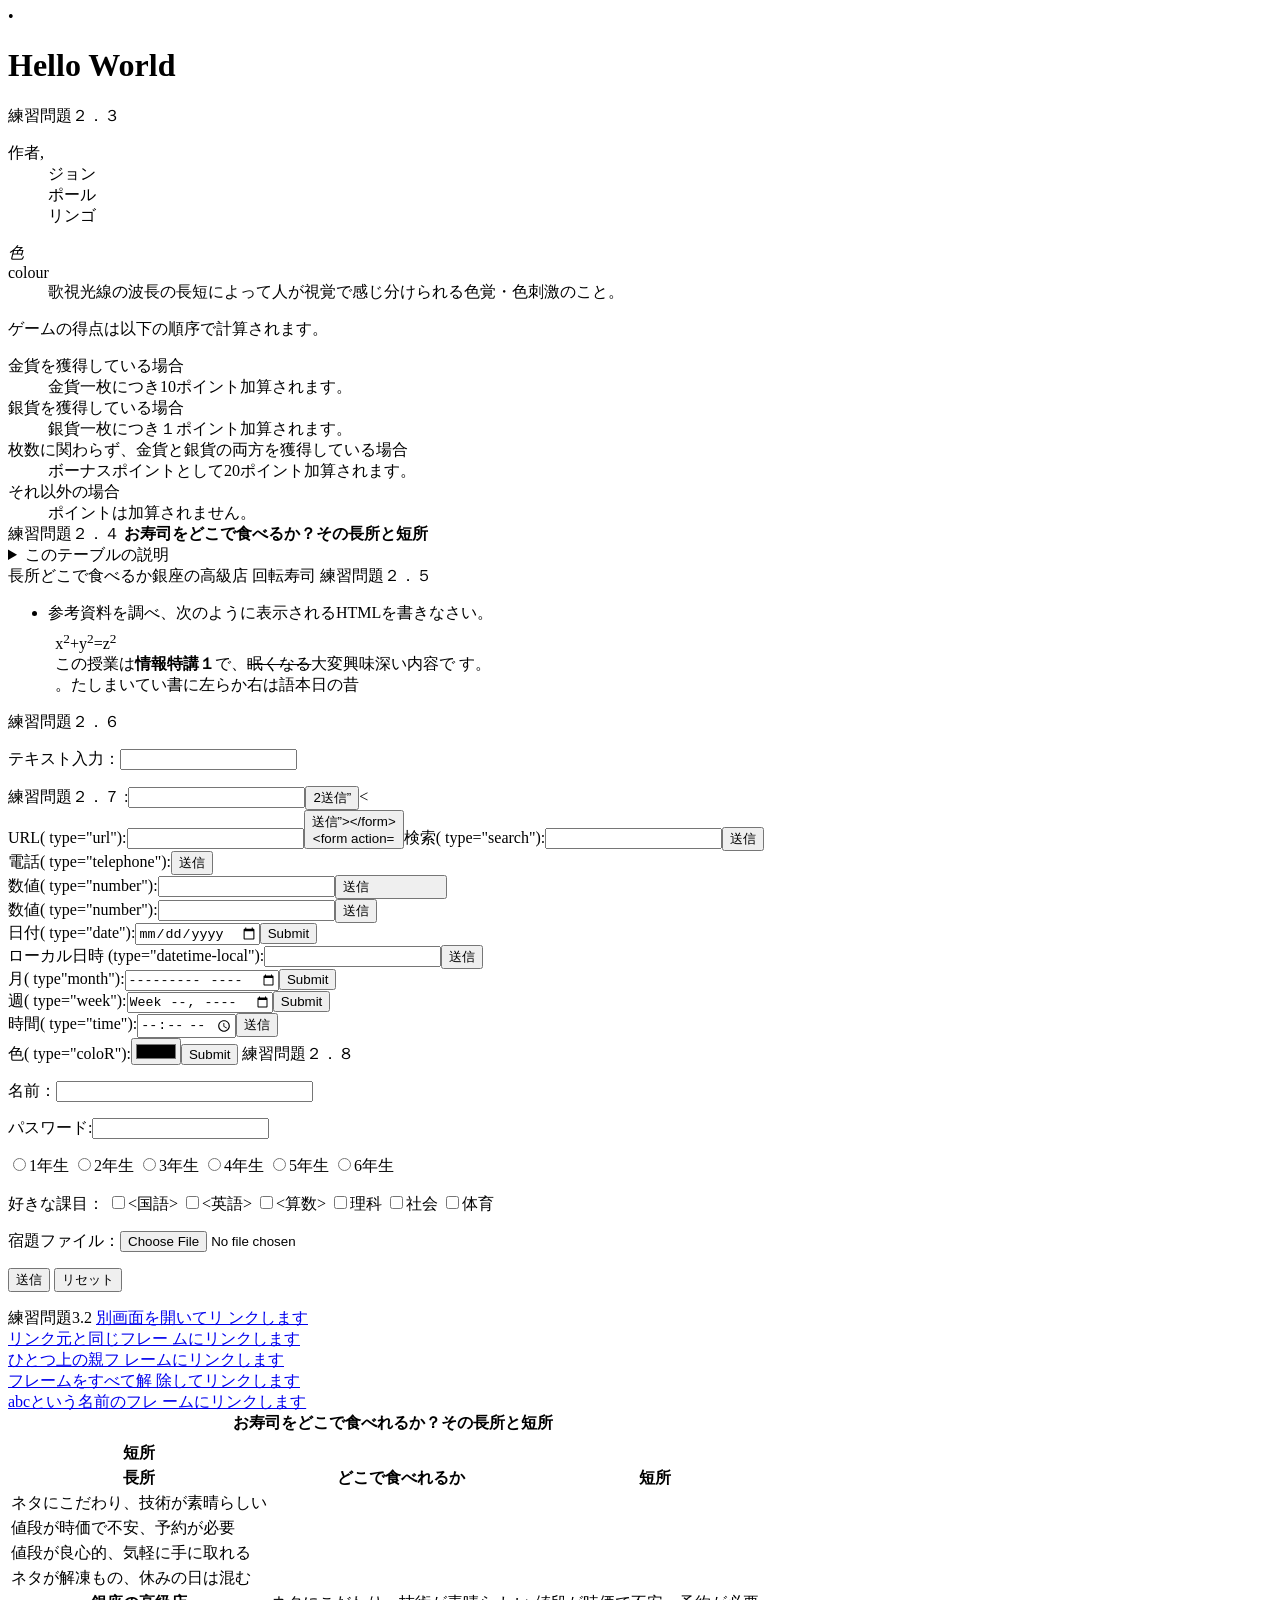
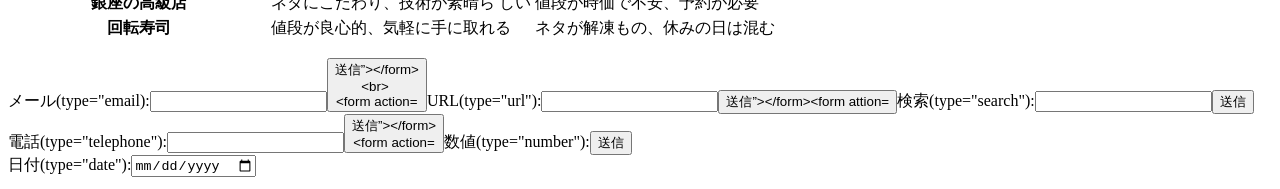
==== index.html @ e2a6c134 "Update index.html" ====
<!DOCTYPE html>
<html lang="ja">
<head>
<meta charset="UTF-8">
    <title>Hello World</title>
</head>
  <body>
•    <h1>Hello World</h1>
  </body>
練習問題２．３
<dl>
<dt>作者,</dt>
<dd>ジョン</dd>
<dd>ポール</dd>
<dd>リンゴ</dd>
</dl>

<dl>
<dt lang="ja"><dfn>色</dfn></dt>
<dt lang="en-US"><dfn></dfn>   
<dt lang="en-GB"<dfn>colour</dfn></dt> 
<dd>歌視光線の波長の長短によって人が視覚で感じ分けられる色覚・色刺激のこと。</dd>
<p>ゲームの得点は以下の順序で計算されます。</p>
</p>
<dl>
<dt>金貨を獲得している場合</dt>
<dd>金貨一枚につき10ポイント加算されます。</dd>    
<dt>銀貨を獲得している場合</dt> 
<dd>銀貨一枚につき１ポイント加算されます。</dd>
<dt>枚数に関わらず、金貨と銀貨の両方を獲得している場合</dt>
<dd>ボーナスポイントとして20ポイント加算されます。</dd>
<dt>それ以外の場合</dt>
<dd>ポイントは加算されません。</dd>
練習問題２．４
<table>
<capion>
<strong>お寿司をどこで食べるか？その長所と短所</strong>
<details>
<summary>このテーブルの説明</summary>
<p>以下のテーブルでは、２番目のカラムに寿司屋のタイプが入れられ
ています。その左側にそのようなタイプのお店でお寿司を食べる場合
の長所が、右側に短所が入れられています。</p>   
</details>
</capion>
<thead>
<tr><tr>長所</tr><tr>どこで食べるか</tr><th>短所</th> </th>
</thead>
<thead>
<tr><th>長所</th><th>どこで食べれるか</th><th>短所</th></tr>
</thead>
<tbody>
<tr><td>ネタにこだわり、技術が素晴らしい</td><tr>銀座の高級店
</th><td>値段が時価で不安、予約が必要</td></th>
<tr><td>値段が良心的、気軽に手に取れる</td><tr>回転寿司   
</th><td>ネタが解凍もの、休みの日は混む</td></tr>
<tabie>
<caption>
<strong>お寿司をどこで食べれるか？その長所と短所</strong>    
</caption>
<thead>
<tr><th>銀座の高級店</th><td>ネタにこだわり、技術が素晴ら
しい</td><td>値段が時価で不安、予約が必要</td></tr>
<tr><th>回転寿司</th><td>値段が良心的、気軽に手に取れる
</td><td>ネタが解凍もの、休みの日は混む</td></tr>    
</tbody>
</thead> 
練習問題２．５
<ul>
<li>参考資料を調べ、次のように表示されるHTMLを書きなさい。
<p
style="margin:1ex">x<sup>2</sup>+y<sup>2</sup>=z<sup>2</sup>
<br>
この授業は<b>情報特講１</b>で、<s>眠くなる</s>大変興味深い内容で
す。<br>
<bdo dir="rtl">昔の日本語は右から左に書いていました。</bdo></p>    
</li>
</ul>
練習問題２．６
<!DOCTYPE html>
<html lang-"ja">
<head>
 <meta charset="utf-8">
 <title>練習問題2.6</title>
</head>
<body>
<p>テキスト入力：<input type="text"></p>    
</body>
</html>

練習問題２．７
<form action="xxx.php"method="post><label>メール(
type="email">:<input type="email"
name="email"></label><input type="submit"value=2送信”><</form>

<br>
<form action="xxx.php"method="post"><label><label>URL(
type="url"):<input type="url"></label><input 
type="submit"value="送信”></form>
<form action="xxx.php"method="post"><label>検索(
type="search"):<input type="search"
name="search"></label><input type="submit"value="送信
"></form>
<form action="xxx.php"method="post"><label>電話(
type="telephone"):<input type="submit"value="送信
"></form>
<form action="xxx.php"method="post"><label>数値(
type="number"):<input type="number"
name="numbeR"></label><input type="submit"value="送信                   
"></form>
<form action="xxx.php"method="post"><label></label>数値(
type="number"):<input type="number"
name="number"></label><input type="submit"value="送信
"></form>
<form action="xxx.php"method="post"><label>日付(
type="date"):<input type="date"
name="date"></label><input type="submit"value"送信"
></form>    
<form action="xxx.php"method="post"><label>ローカル日時
(type="datetime-local"):<input type="datetime-lacal"
name="datetime-local"></label><input type="submit"
value="送信"></form>
<form action="xxx.php"method="post"><labei>月(
type"month"):<input type="month"
name="month"></labei><input type="submit"vaiue"送信
"></form>
<form action="xxx.php"method="post"><labei>週(
type="week"):<input type="week"    
name"week"></labei><input type="submit"vaslue="送信
"></form>
<form action="xxx.php"method="post"><label>時間(
type="time"):<input type="time"
name="time"></label><input type="submit"value="送信
"></form>                        
<form action="xxx.php"method="post"><label>色(
type="coloR"):<input type="color"
name="color"></label><input type="submit"value"送信
”></form>
練習問題２．８    
<p><label>名前：<input type="text"name="name"size="30"maxlength="20"</label></p>
<p><label>パスワード:<input type="password"name=pass"size="6"
maxlength</label></p>
<P>
<label><input type="radio"name="gakunen"value="1">1年生</label>
<label><input type="radio"name="gakunen"value="2">2年生</label>
<label><input type="radio"name="gakunen"value="3">3年生</label>
<label><input type="radio"name="gakunen"value="4">4年生</label>
<label><input type="radio"name="gakunen"value="5">5年生</label>
<label><input type="radio"name="gakunen"value="6">6年生</label>
</P>
<p>好きな課目：
<label><input type="checkbox"name="kamoku"value="kokugo"><国語></label>
<label><input type="checkbox"name="kamoku"value="eigop"><英語></label>
<label><input type="checkbox"name="kamoku"value="sansu"><算数></label>
<label><input type="checkbox" name="kamoku" value="rika">理科</label>
<label><input type="checkbox" name="kamoku" value="syakai">社会</label>
<label><input type="checkbox" name="kamoku" value="taiiku">体育</label>
<p><label>宿題ファイル：<input type="file" name="syukudai"></label></p>
<p>
<input type="submit" value="送信">
<input type="reset" value="リセット">
</p>
練習問題3.2
<a href="a.html" target="_blank">別画面を開いてリ
ンクします</a><br>
<a href="a.html" target="_self">リンク元と同じフレー
ムにリンクします</a><br>
<a href="a.html" target="_parent">ひとつ上の親フ
レームにリンクします</a><br>
<a href="a.html" target="_top">フレームをすべて解
除してリンクします</a><br>
<a href="a.html" target="abc">abcという名前のフレ
ームにリンクします</a><br>
 



                  
                 
</tbody>


</table>
</dl>
<form action="xxx.php" method="post"><labet>メール(type="email):<input type="email"name="email"></label><input type="submit"value="送信”></form>
<br> 
<form action="xxx.php"method="post"><last>URL(type="url"):<input type="url"name="url"></label><input type="submit"value="送信”></form><form attion="xxx.php"method="post"<last>検索(type="search"):<input type="search"name="search"></label><input type="submit" value="送信"></form><form action="xxx.php"method="post"><label>電話(type="telephone"):<input type="tel"name="tel"></label><input type="submit"value="送信”></form>
<form action="xxx.php"method="post"><labei>数値(type="number"):</label><input type="submit"value="送信"></form><form action="xxx.php"method="post"><last>日付(type="date"):<input type="date"name="date"></label><input type="submit"value="送信”></form><form action=
                                                                                                  
<--文字の大きさの練習--＞
<h1>練習問題2.2</h1>
<h1>Hello world</h1>
<h2>Hello world</h2
<h3>Hello world</h3>
<ot>
<li>ぼけぼけ<li>
<li>ほにゃらら</li>
</ol>
</body>
</html>
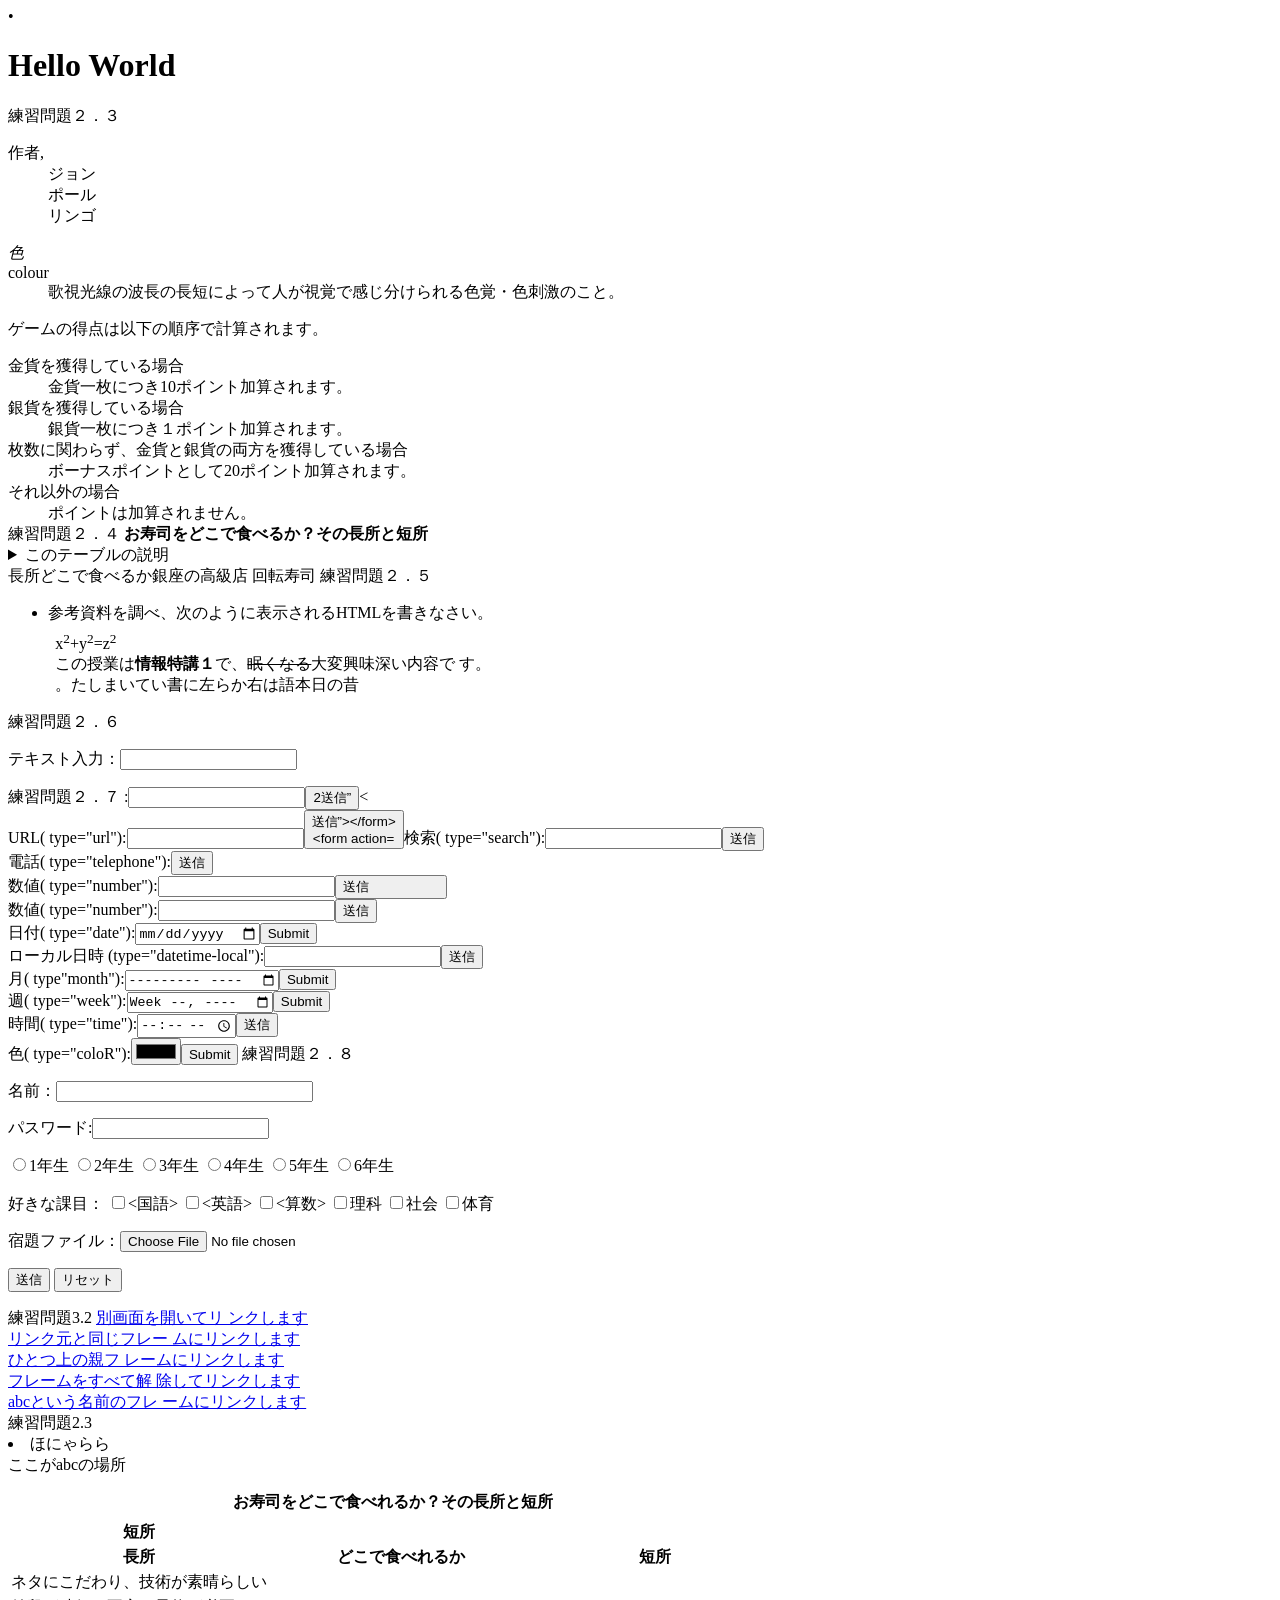
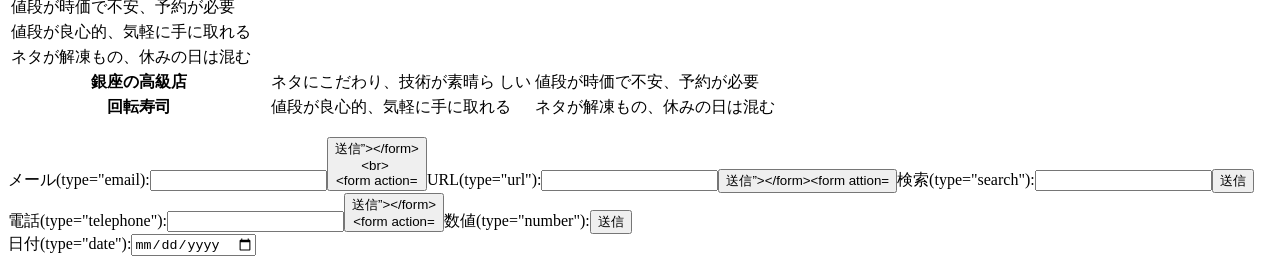
==== commit f4c46d44: "Update index.html" ====
--- a/index.html
+++ b/index.html
@@ -170,7 +170,12 @@
 除してリンクします</a><br>
 <a href="a.html" target="abc">abcという名前のフレ
 ームにリンクします</a><br>
- 
+ 練習問題2.3
+<li>ほにゃらら</li>
+</ol>
+<a id=“abc”>ここがabcの場所</a>
+<dl>
+
 
 
 
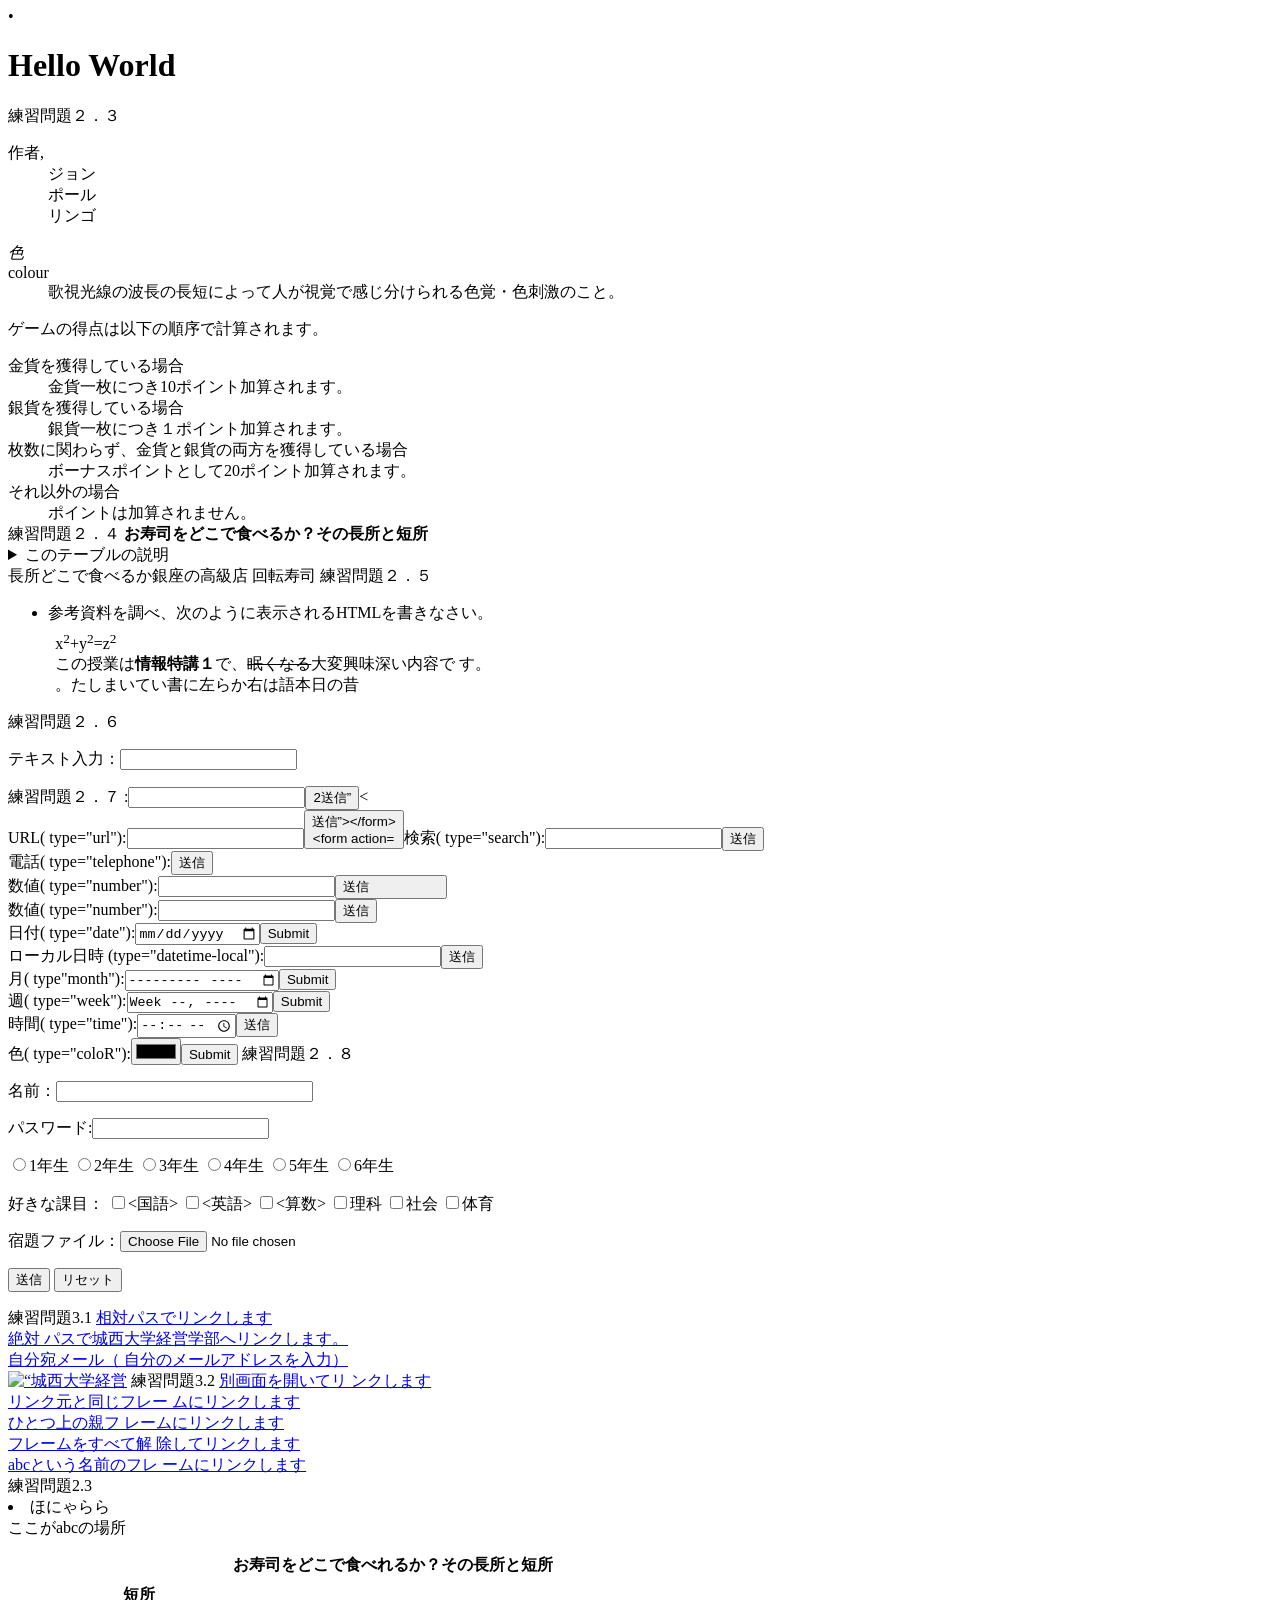
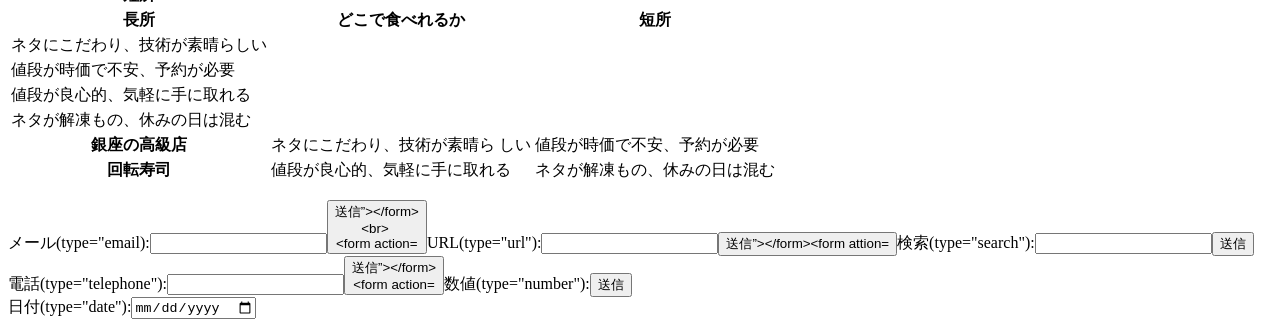
==== commit 679abef8: "Update index.html" ====
--- a/index.html
+++ b/index.html
@@ -159,6 +159,15 @@
 <input type="submit" value="送信">
 <input type="reset" value="リセット">
 </p>
+練習問題3.1
+<a href=“a.html”>相対パスでリンクします</a><br>
+<a href=https://www.josai.ac.jp/management/>絶対
+パスで城西大学経営学部へリンクします。</a><br>
+<a href=“mailto:zm99999@josai.ac.jp”>自分宛メール（
+自分のメールアドレスを入力）</a><br>
+<a href=“https://www.josai.ac.jp/management/”>
+<img src=“./image/keiei_small.jpg” alt=“城西大学経営
+学部"></a>
 練習問題3.2
 <a href="a.html" target="_blank">別画面を開いてリ
 ンクします</a><br>
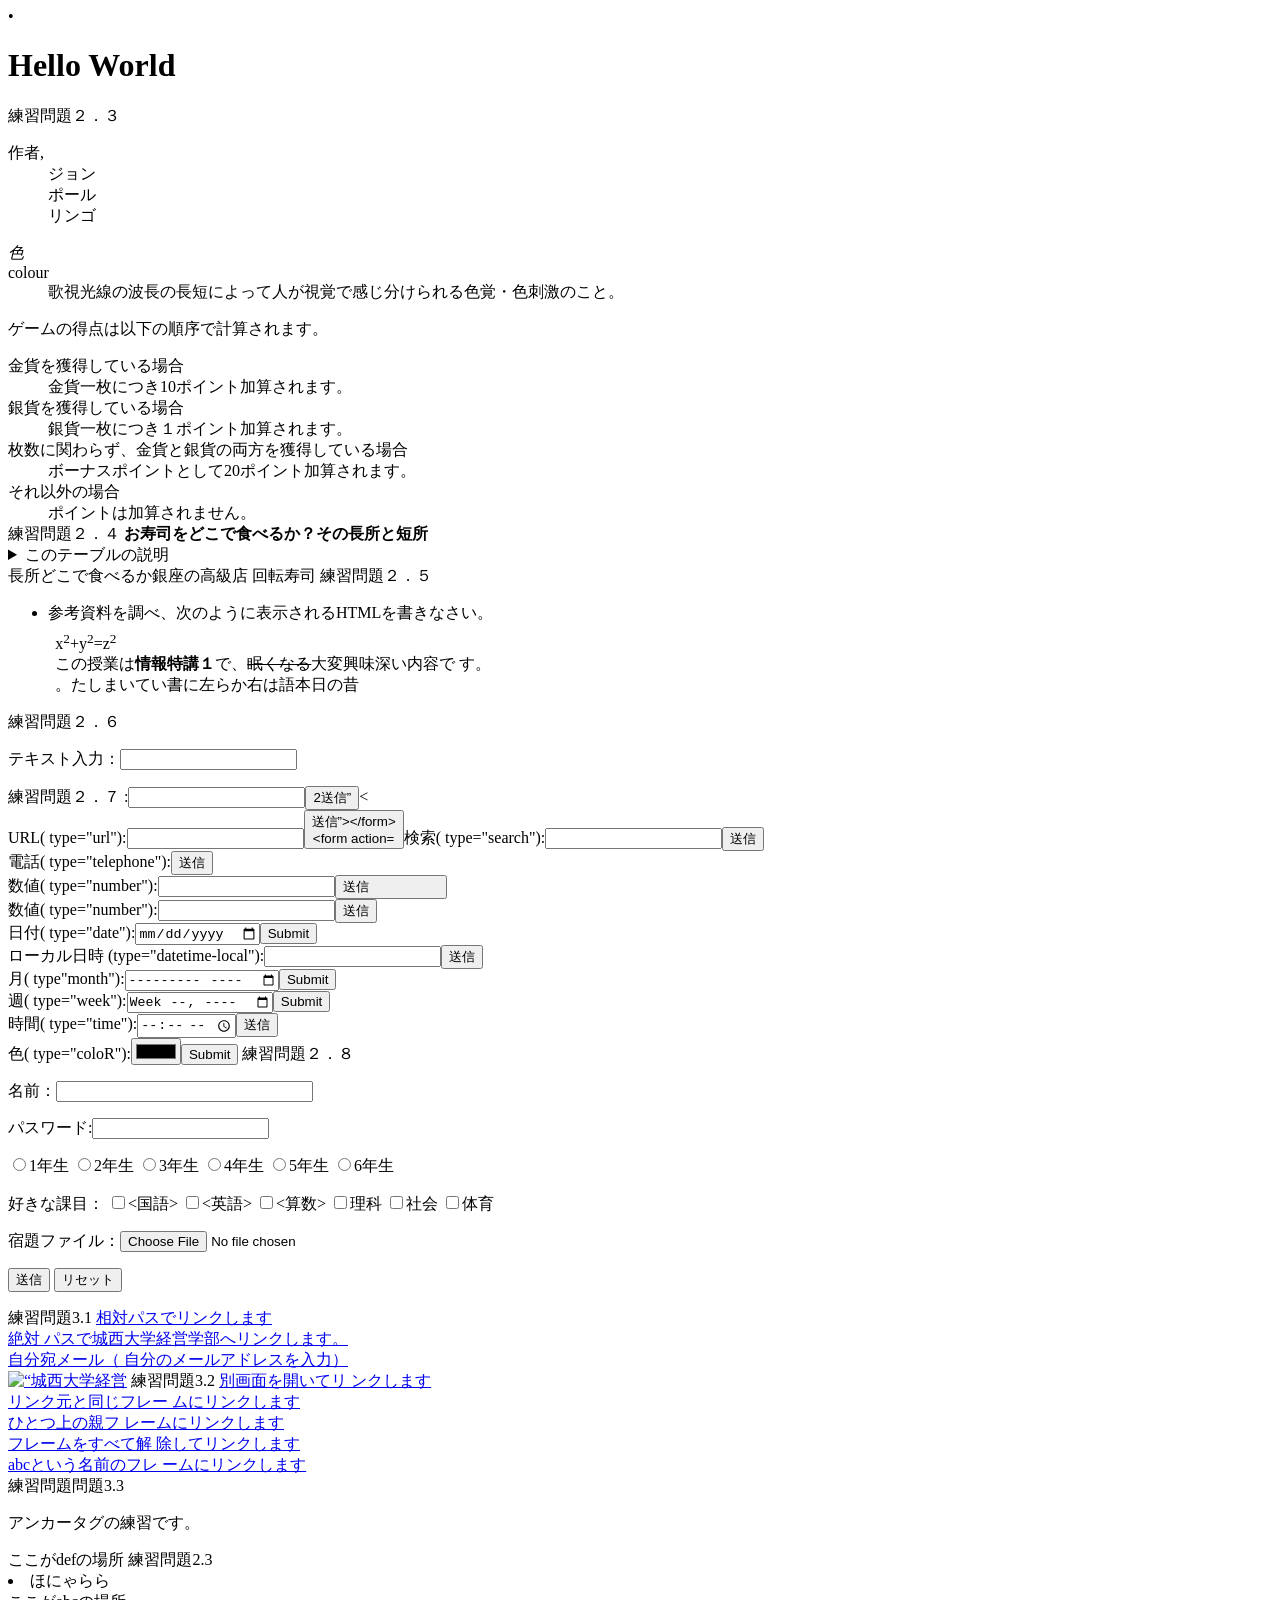
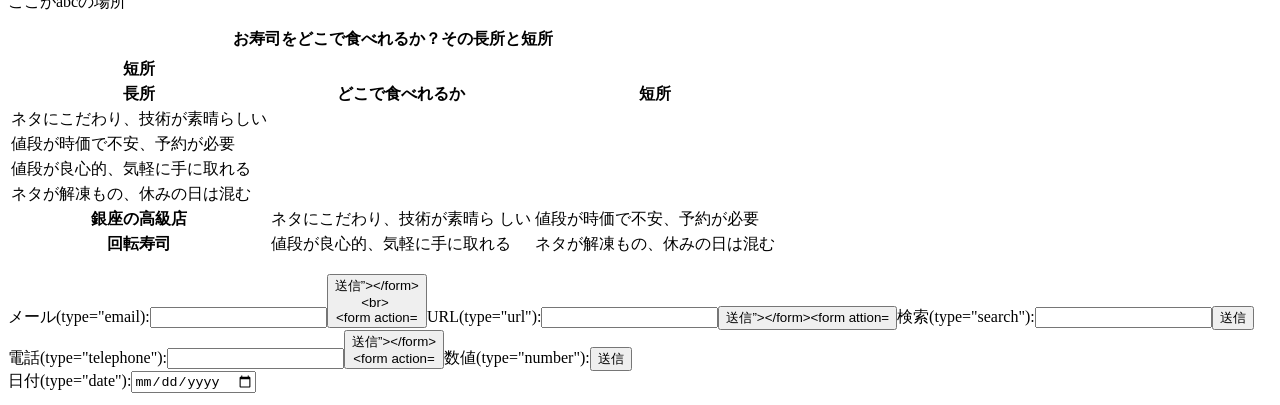
==== commit 98f1cb1d: "Update index.html" ====
--- a/index.html
+++ b/index.html
@@ -179,6 +179,11 @@
 除してリンクします</a><br>
 <a href="a.html" target="abc">abcという名前のフレ
 ームにリンクします</a><br>
+練習問題問題3.3
+<body>
+<p>アンカータグの練習です。</p>
+<a id=“def”>ここがdefの場所</a>
+</body>
  練習問題2.3
 <li>ほにゃらら</li>
 </ol>
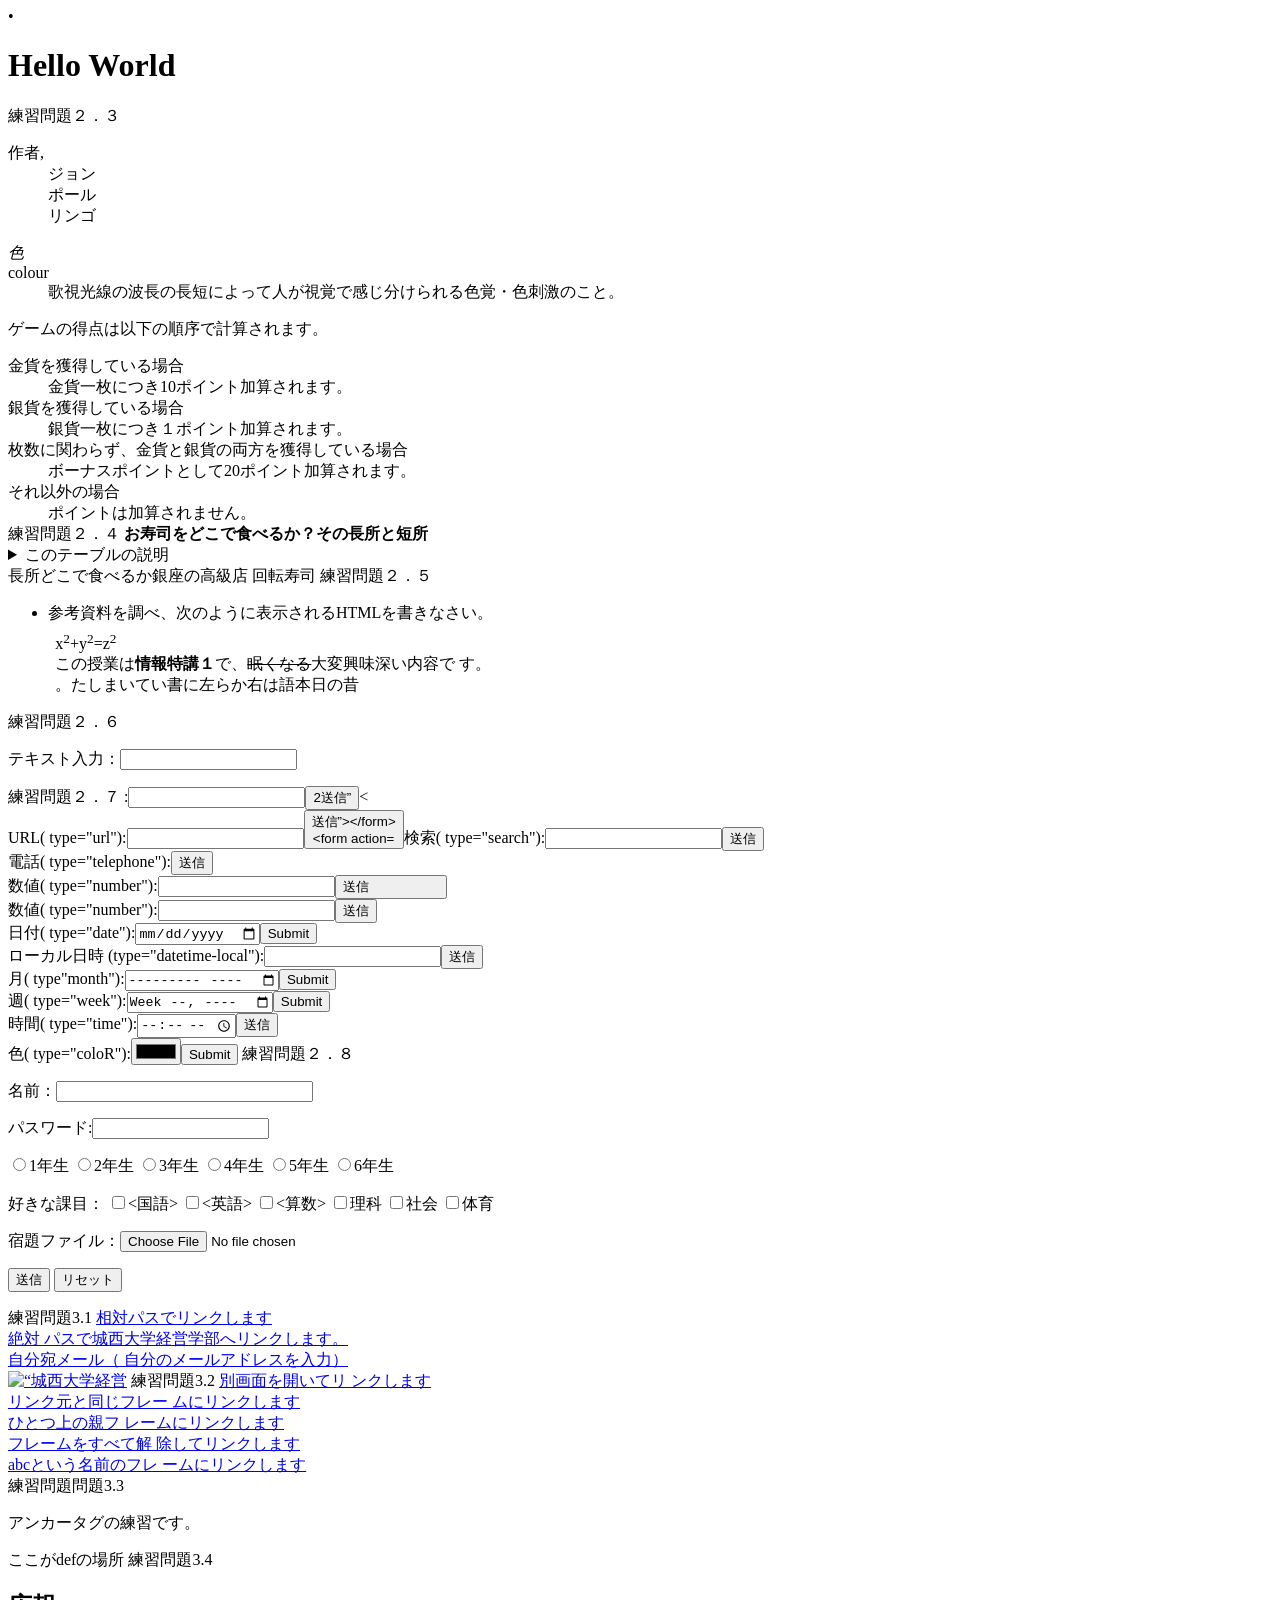
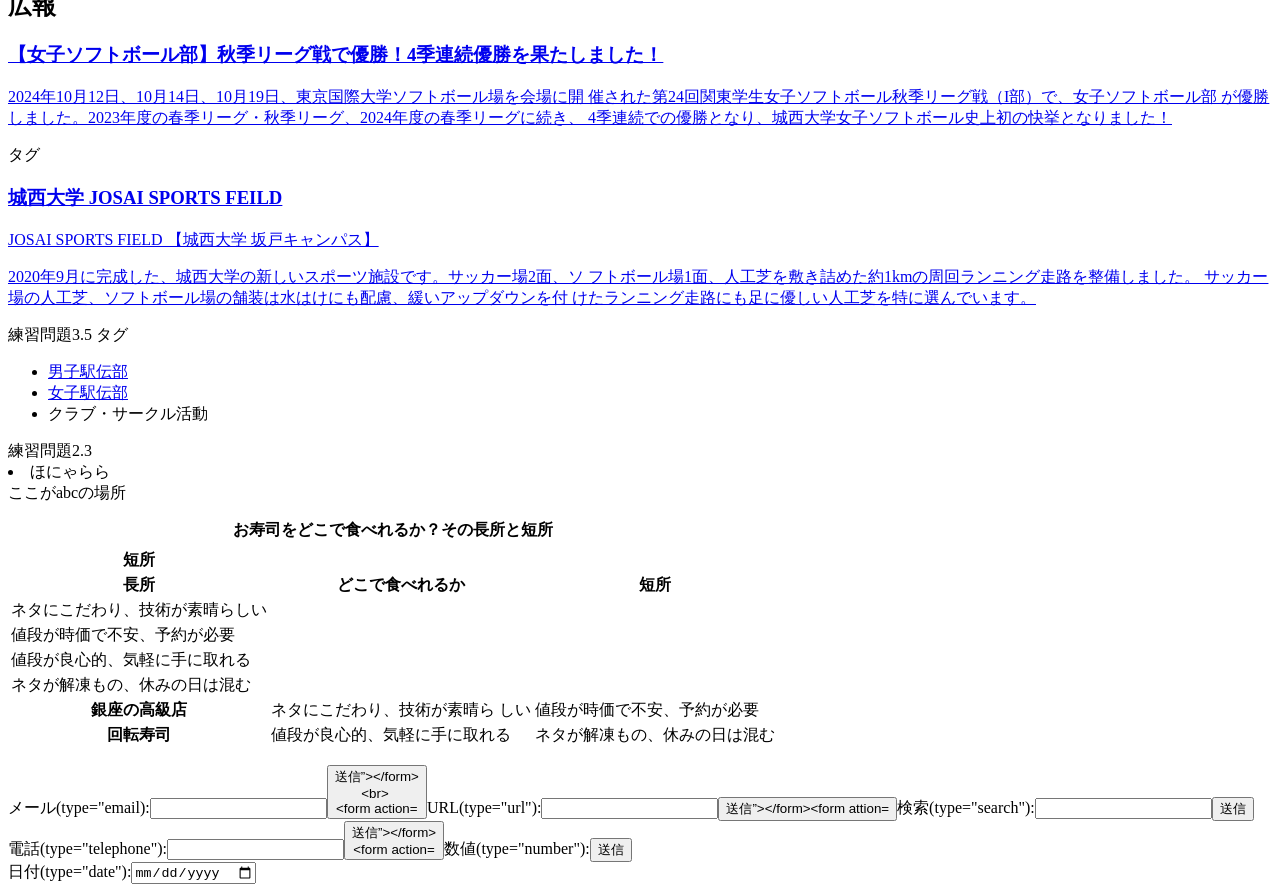
==== commit db2d6e90: "Update index.html" ====
--- a/index.html
+++ b/index.html
@@ -184,7 +184,41 @@
 <p>アンカータグの練習です。</p>
 <a id=“def”>ここがdefの場所</a>
 </body>
- 練習問題2.3
+ 練習問題3.4
+<aside class=“ad”>
+<h1>広報</h1>
+<a href=“https://www.josai.ac.jp/tjp/news/nid00000293/”>
+<section>
+<h1> 【女子ソフトボール部】秋季リーグ戦で優勝！4季連続優勝を果たしました！
+</h1>
+<p>2024年10月12日、10月14日、10月19日、東京国際大学ソフトボール場を会場に開
+催された第24回関東学生女子ソフトボール秋季リーグ戦（I部）で、女子ソフトボール部
+が優勝しました。2023年度の春季リーグ・秋季リーグ、2024年度の春季リーグに続き、
+4季連続での優勝となり、城西大学女子ソフトボール史上初の快挙となりました！
+</section></a>
+<a>タグ
+<a href=“https://www.josai.ac.jp/about/facility/shimokawara/”>
+<section>
+<h1>城西大学 JOSAI SPORTS FEILD </h1>
+<p> JOSAI SPORTS FIELD 【城西大学 坂戸キャンパス】</p>
+<p> 2020年9月に完成した、城西大学の新しいスポーツ施設です。サッカー場2面、ソ
+フトボール場1面、人工芝を敷き詰めた約1kmの周回ランニング走路を整備しました。
+サッカー場の人工芝、ソフトボール場の舗装は水はけにも配慮、緩いアップダウンを付
+けたランニング走路にも足に優しい人工芝を特に選んでいます。 </p>
+</section></a>
+</asid>
+練習問題3.5
+<a>タグ
+<nav>
+<ul>
+<li><a href=“https://www.josai.ac.jp/tjp/club/dansiekiden/
+”>男子駅伝部</a></li>
+<li><a href=“https://www.josai.ac.jp/tjp/club/josiekiden/
+”>女子駅伝部</a></li>
+<li><a>クラブ・サークル活動</a></li>
+</ul>
+</nav>
+練習問題2.3
 <li>ほにゃらら</li>
 </ol>
 <a id=“abc”>ここがabcの場所</a>
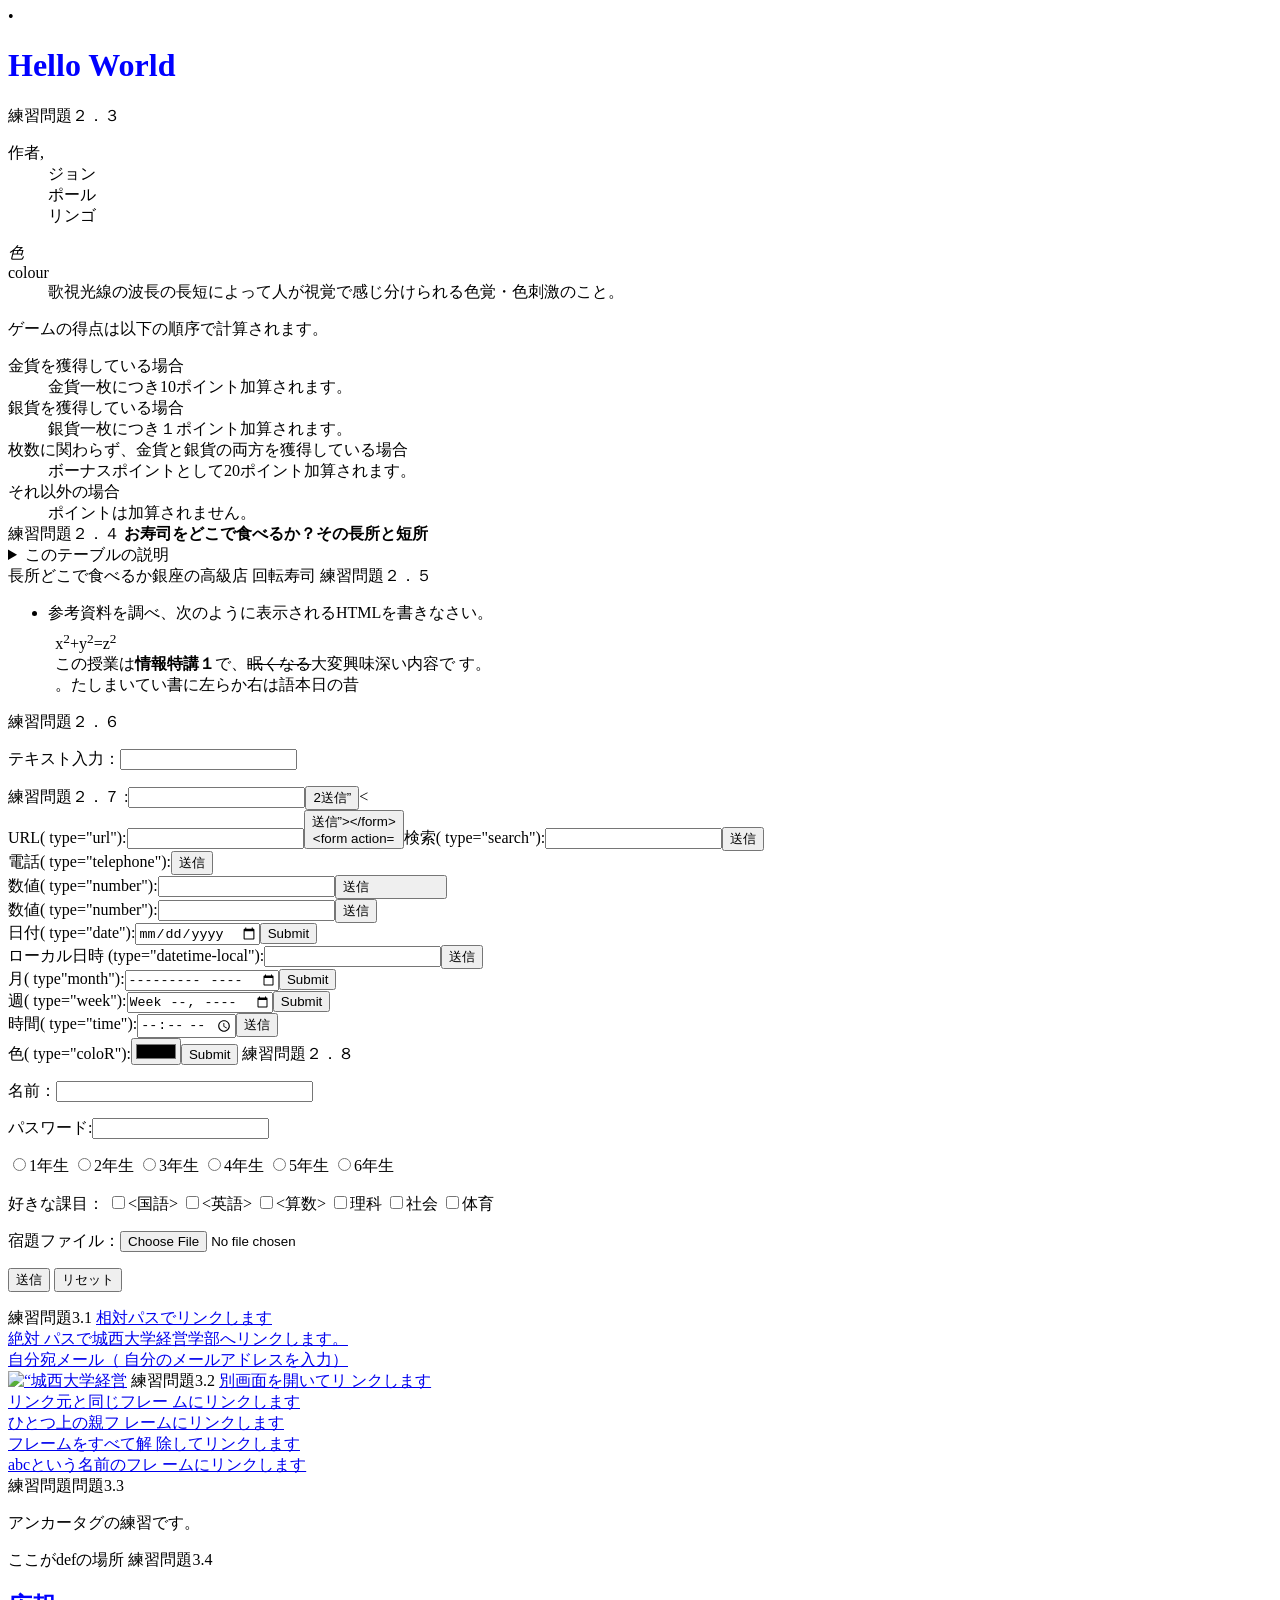
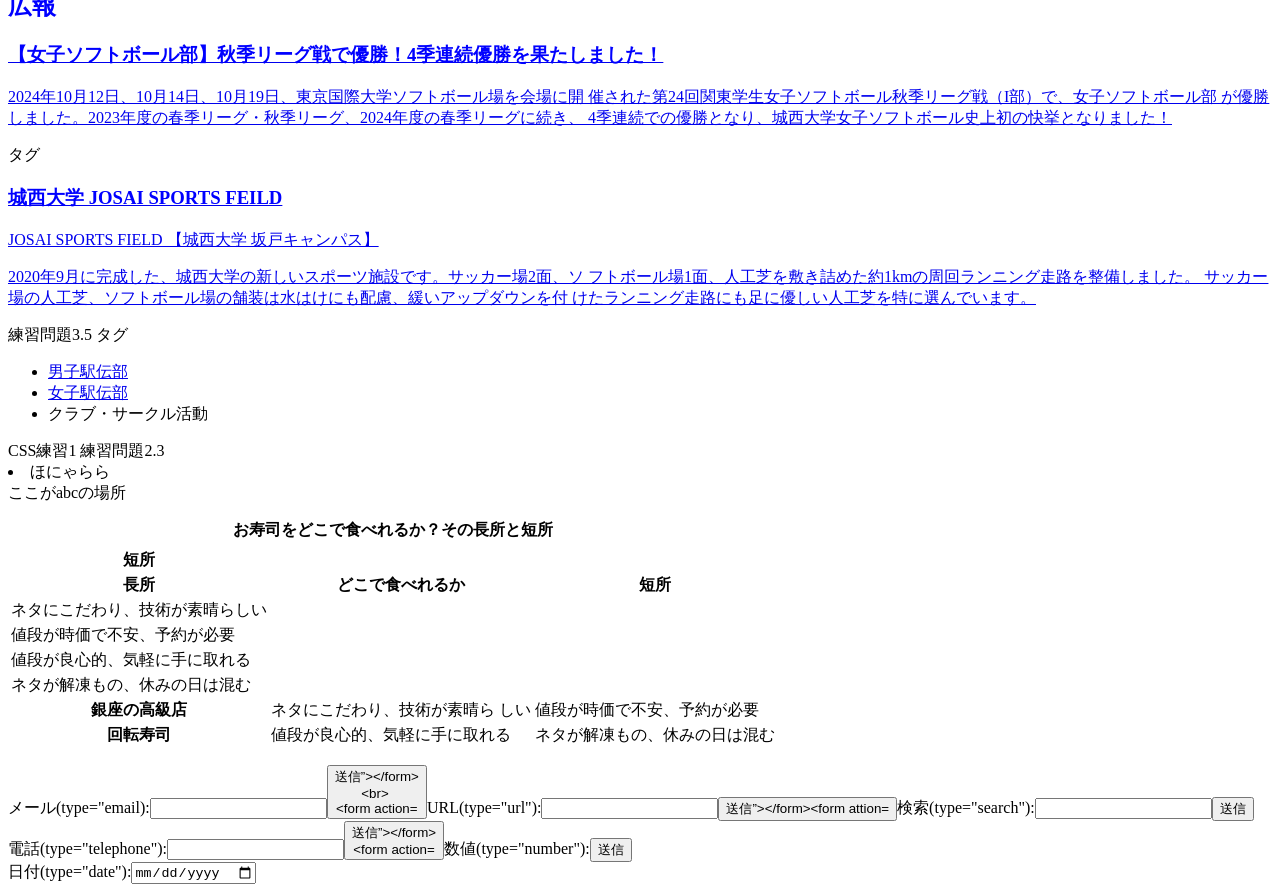
==== commit 5e83d9db: "Update index.html" ====
--- a/index.html
+++ b/index.html
@@ -218,7 +218,13 @@
 <li><a>クラブ・サークル活動</a></li>
 </ul>
 </nav>
-練習問題2.3
+CSS練習1
+ <title>Web開発の練習2024</title>
+<link rel="stylesheet" href="mystyle.css"> <!-- この行を追加-->   
+   
+    
+    
+    練習問題2.3
 <li>ほにゃらら</li>
 </ol>
 <a id=“abc”>ここがabcの場所</a>
--- a/mystyle.css
+++ b/mystyle.css
@@ -0,0 +1 @@
+h1 { color: blue; }
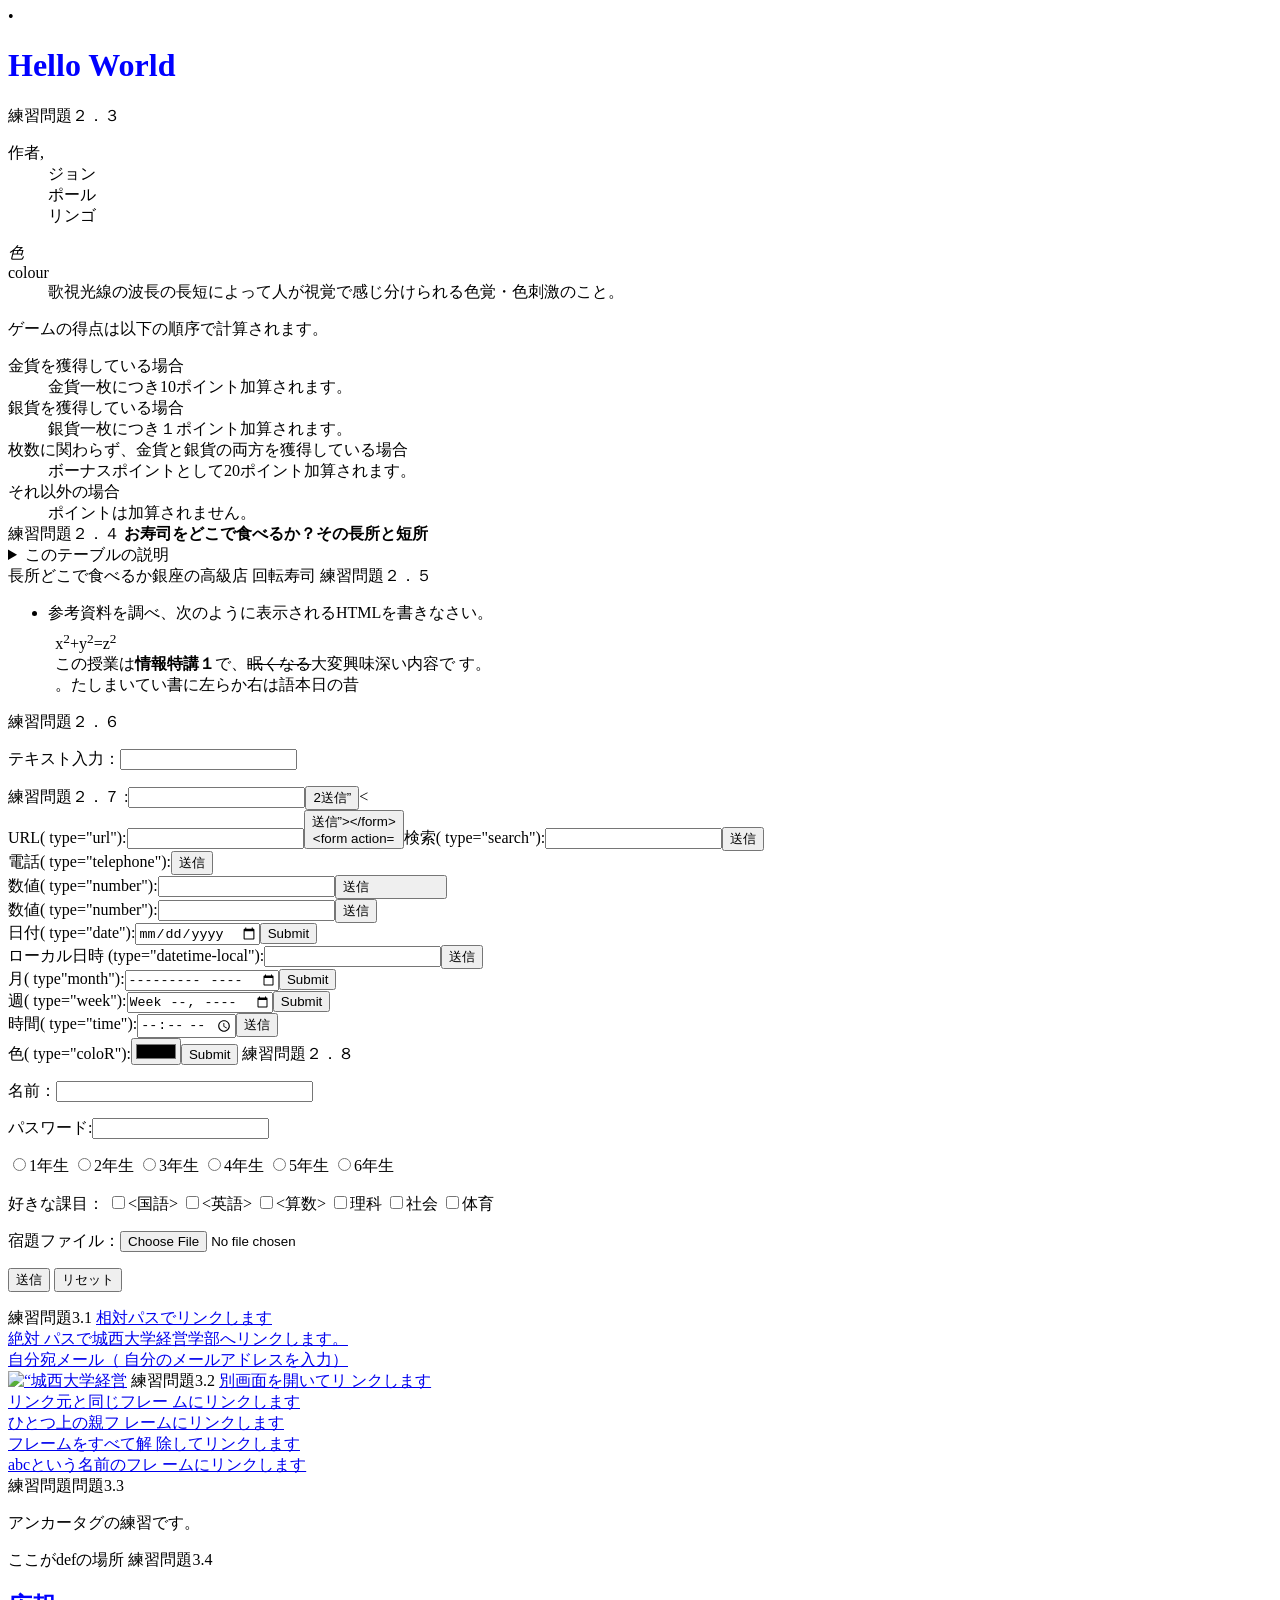
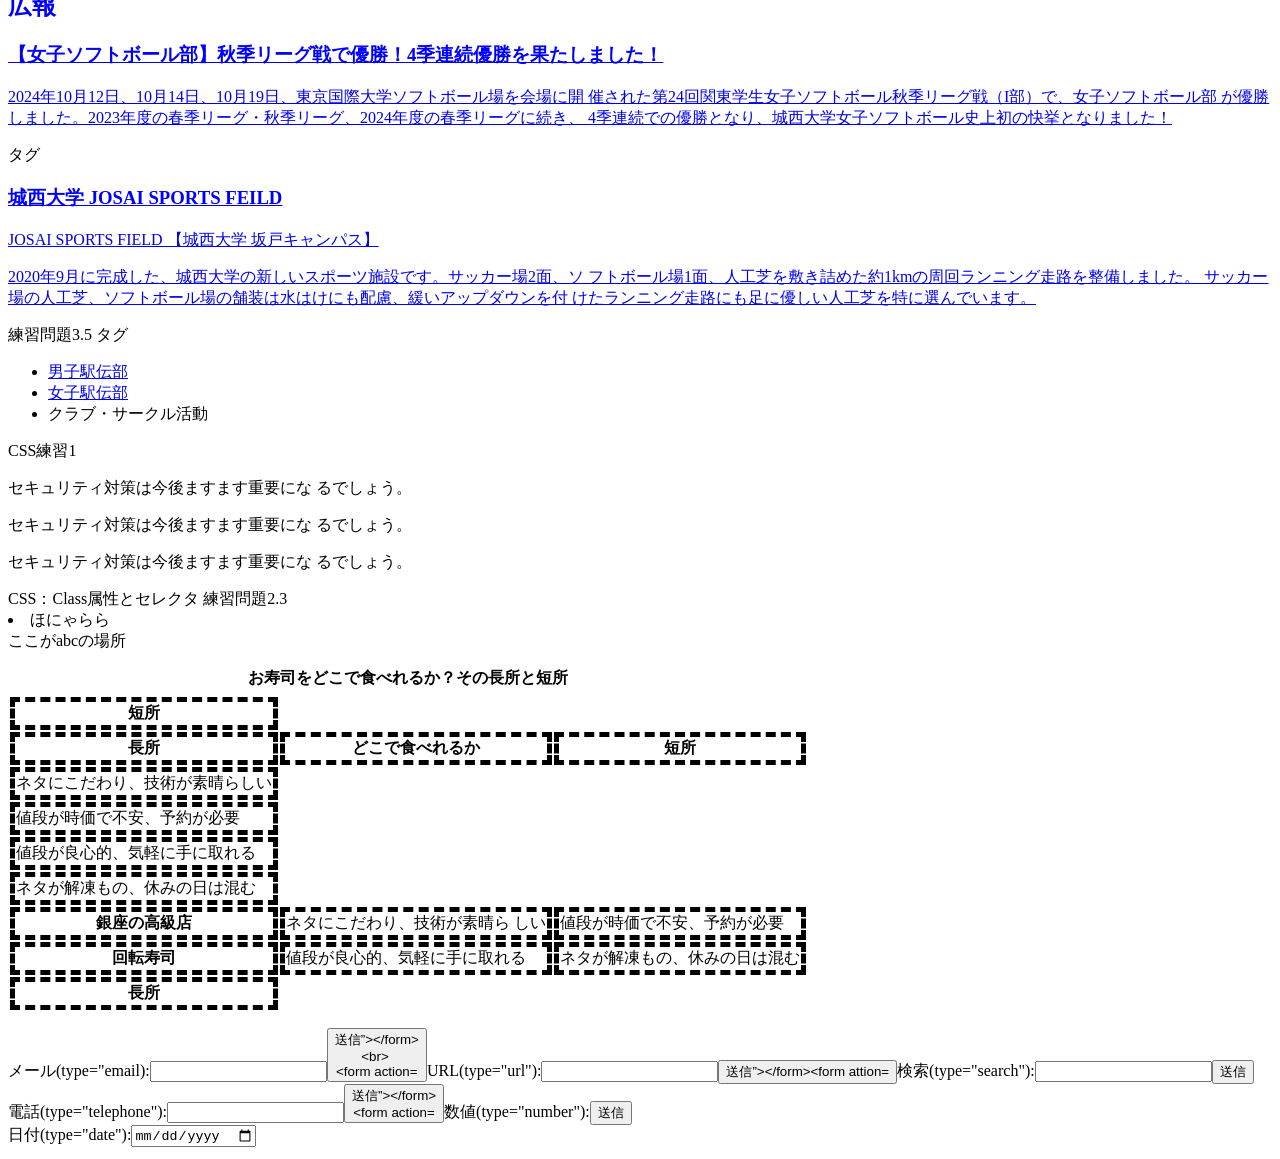
==== commit 4e09d7c3: "Update index.html" ====
--- a/index.html
+++ b/index.html
@@ -221,8 +221,14 @@
 CSS練習1
  <title>Web開発の練習2024</title>
 <link rel="stylesheet" href="mystyle.css"> <!-- この行を追加-->   
-   
-    
+<th class=“important”>長所</th>  
+ <p class="sample1">セキュリティ対策は今後ますます重要にな
+るでしょう。</p>
+<p class="sample2">セキュリティ対策は今後ますます重要にな
+るでしょう。</p>
+<p class="sample3">セキュリティ対策は今後ますます重要にな
+るでしょう。</p>
+CSS：Class属性とセレクタ 
     
     練習問題2.3
 <li>ほにゃらら</li>
--- a/mystyle.css
+++ b/mystyle.css
@@ -1 +1,2 @@
 h1 { color: blue; }
+th, td { border: dashed thick black; }
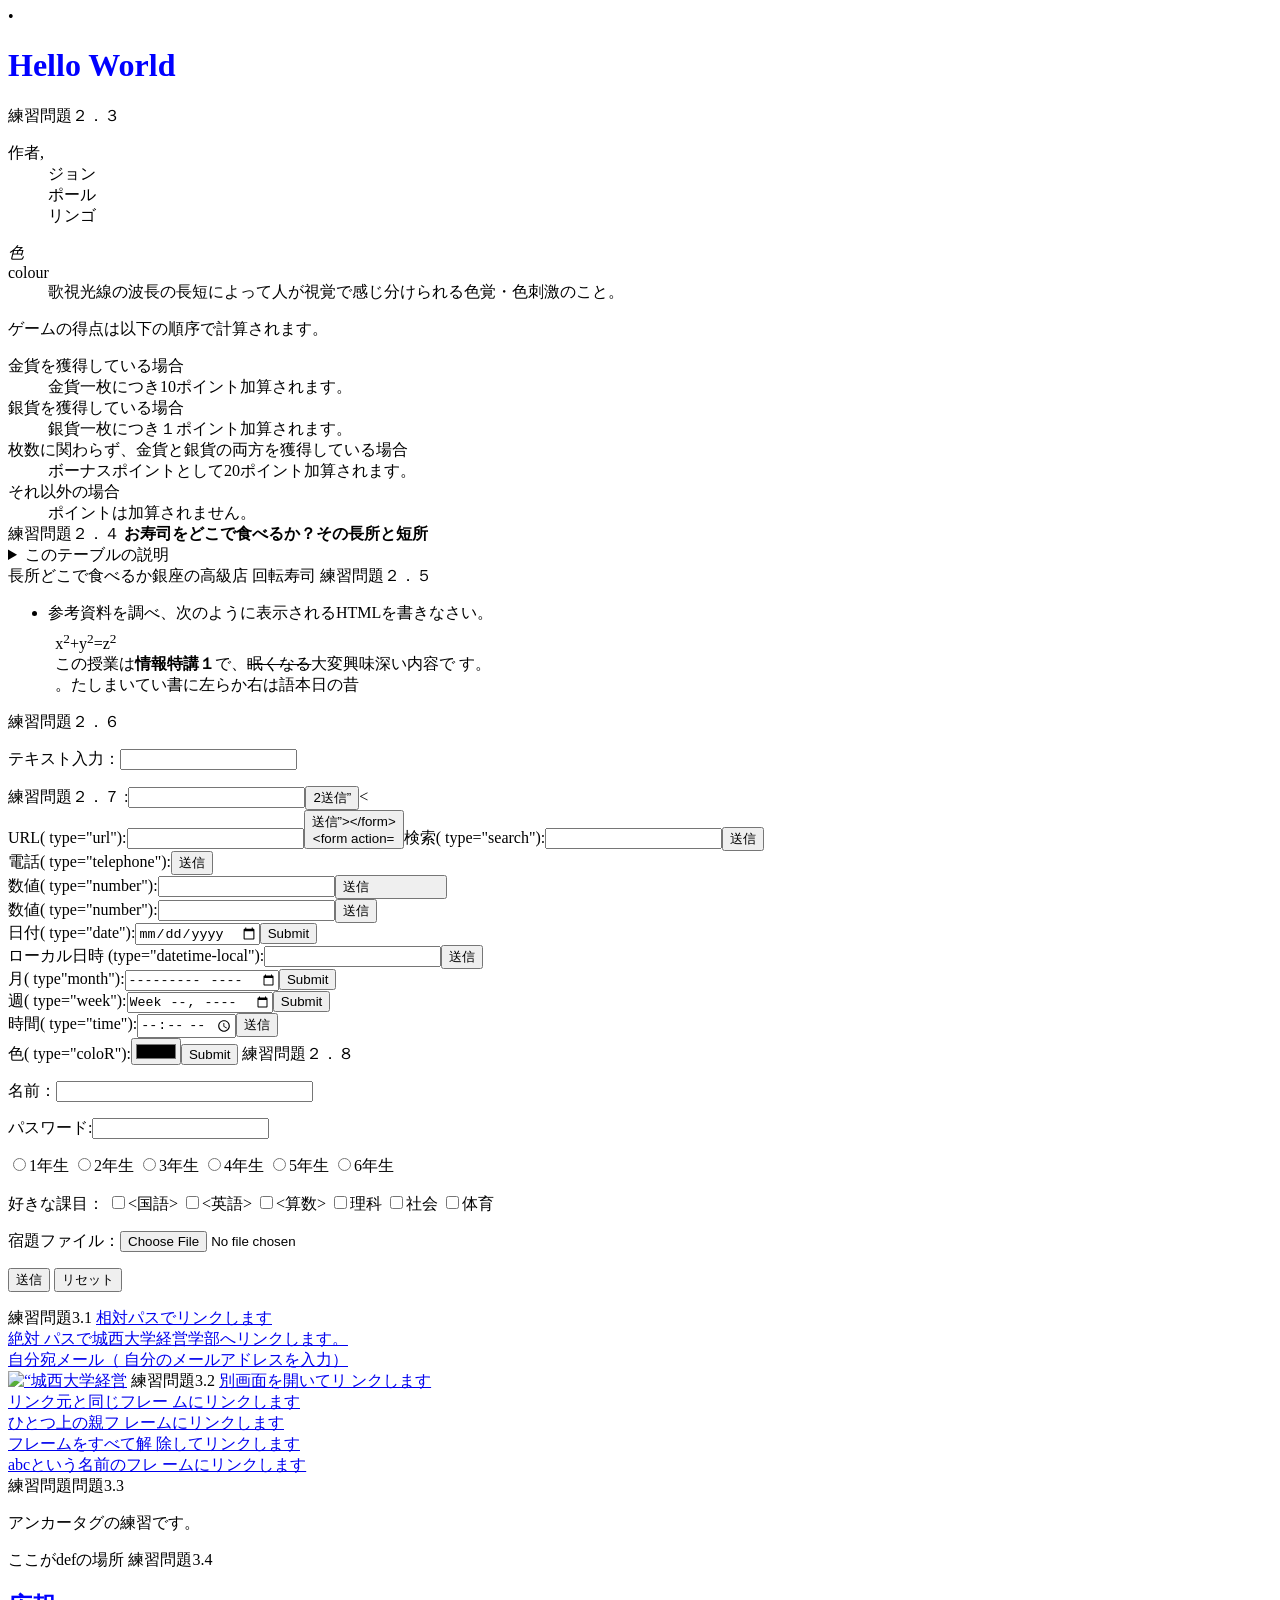
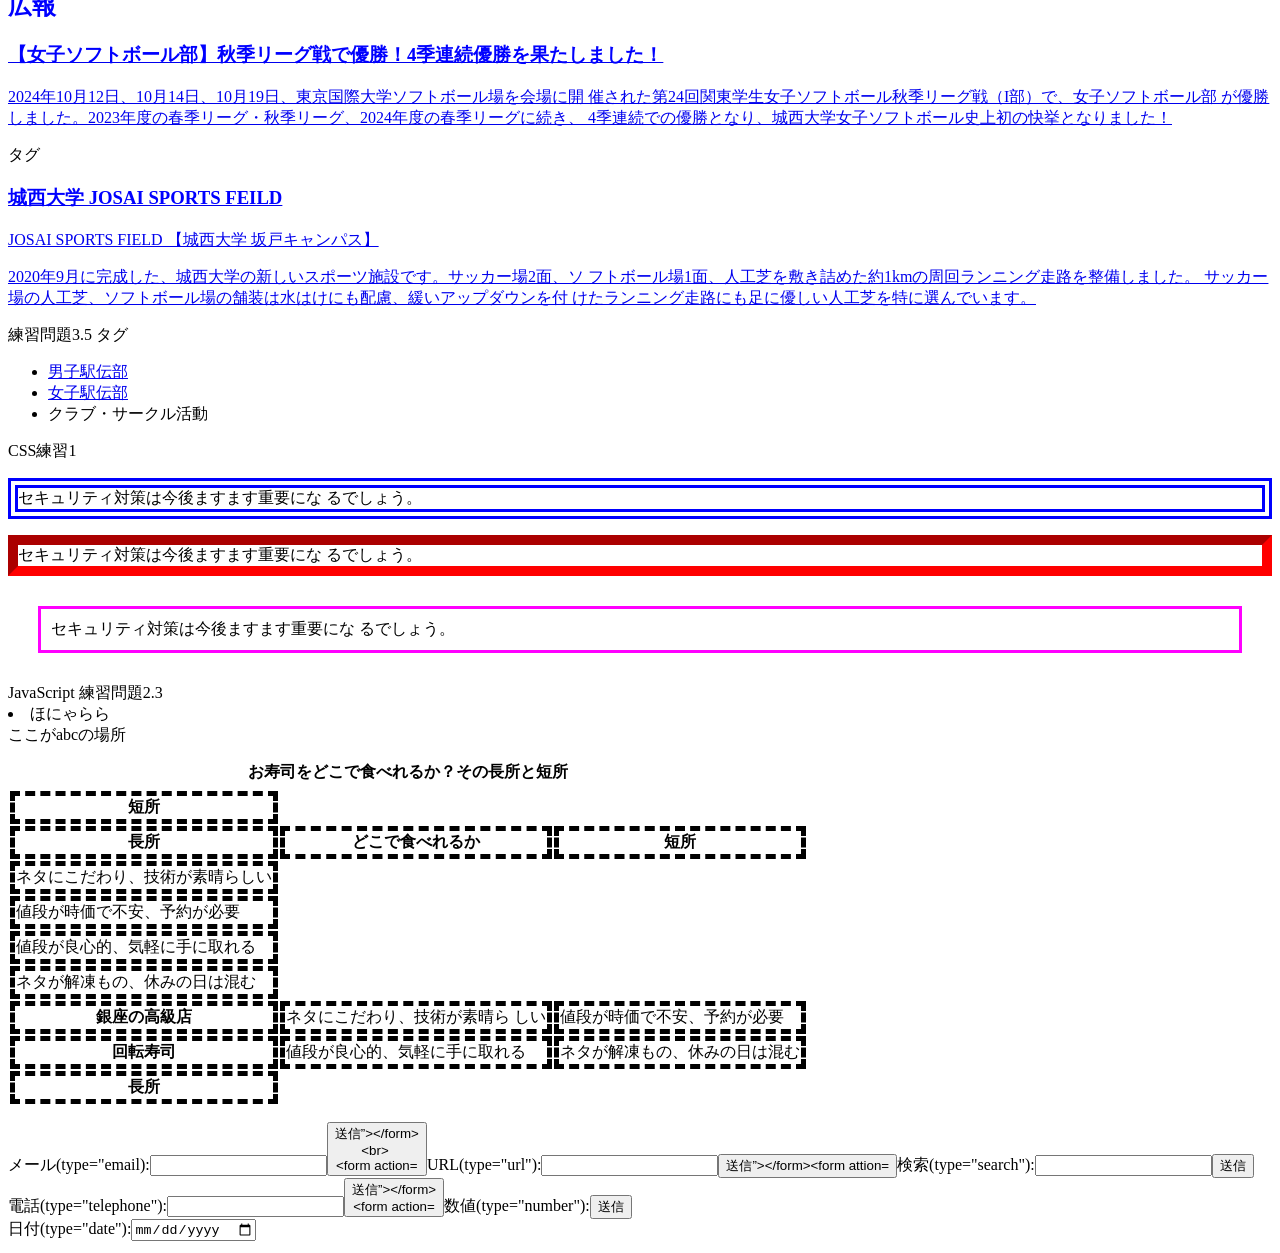
==== commit 0a4e61e0: "Update index.html" ====
--- a/index.html
+++ b/index.html
@@ -228,7 +228,15 @@
 るでしょう。</p>
 <p class="sample3">セキュリティ対策は今後ますます重要にな
 るでしょう。</p>
-CSS：Class属性とセレクタ 
+JavaScript
+<head>
+<meta charset="UTF-8">
+<title> Web開発の練習2024秋季</title>
+<link rel="stylesheet" href="mystyle.css">
+<script src=“myjs.js"></script> <!-- この行を追加
+-->
+</head>  
+    
     
     練習問題2.3
 <li>ほにゃらら</li>
--- a/mystyle.css
+++ b/mystyle.css
@@ -1,2 +1,7 @@
 h1 { color: blue; }
 th, td { border: dashed thick black; }
+p.sample1 {border: double 10px #0000ff;}
+p.sample2 {border: inset 10px #ff0000;}
+p.sample3 {margin: 30px 30px;padding: 10px;border:
+medium solid #ff00ff;}
+
--- a/mystyle.css
+++ b/mystyle.css
@@ -1,2 +1,7 @@
 h1 { color: blue; }
 th, td { border: dashed thick black; }
+p.sample1 {border: double 10px #0000ff;}
+p.sample2 {border: inset 10px #ff0000;}
+p.sample3 {margin: 30px 30px;padding: 10px;border:
+medium solid #ff00ff;}
+
